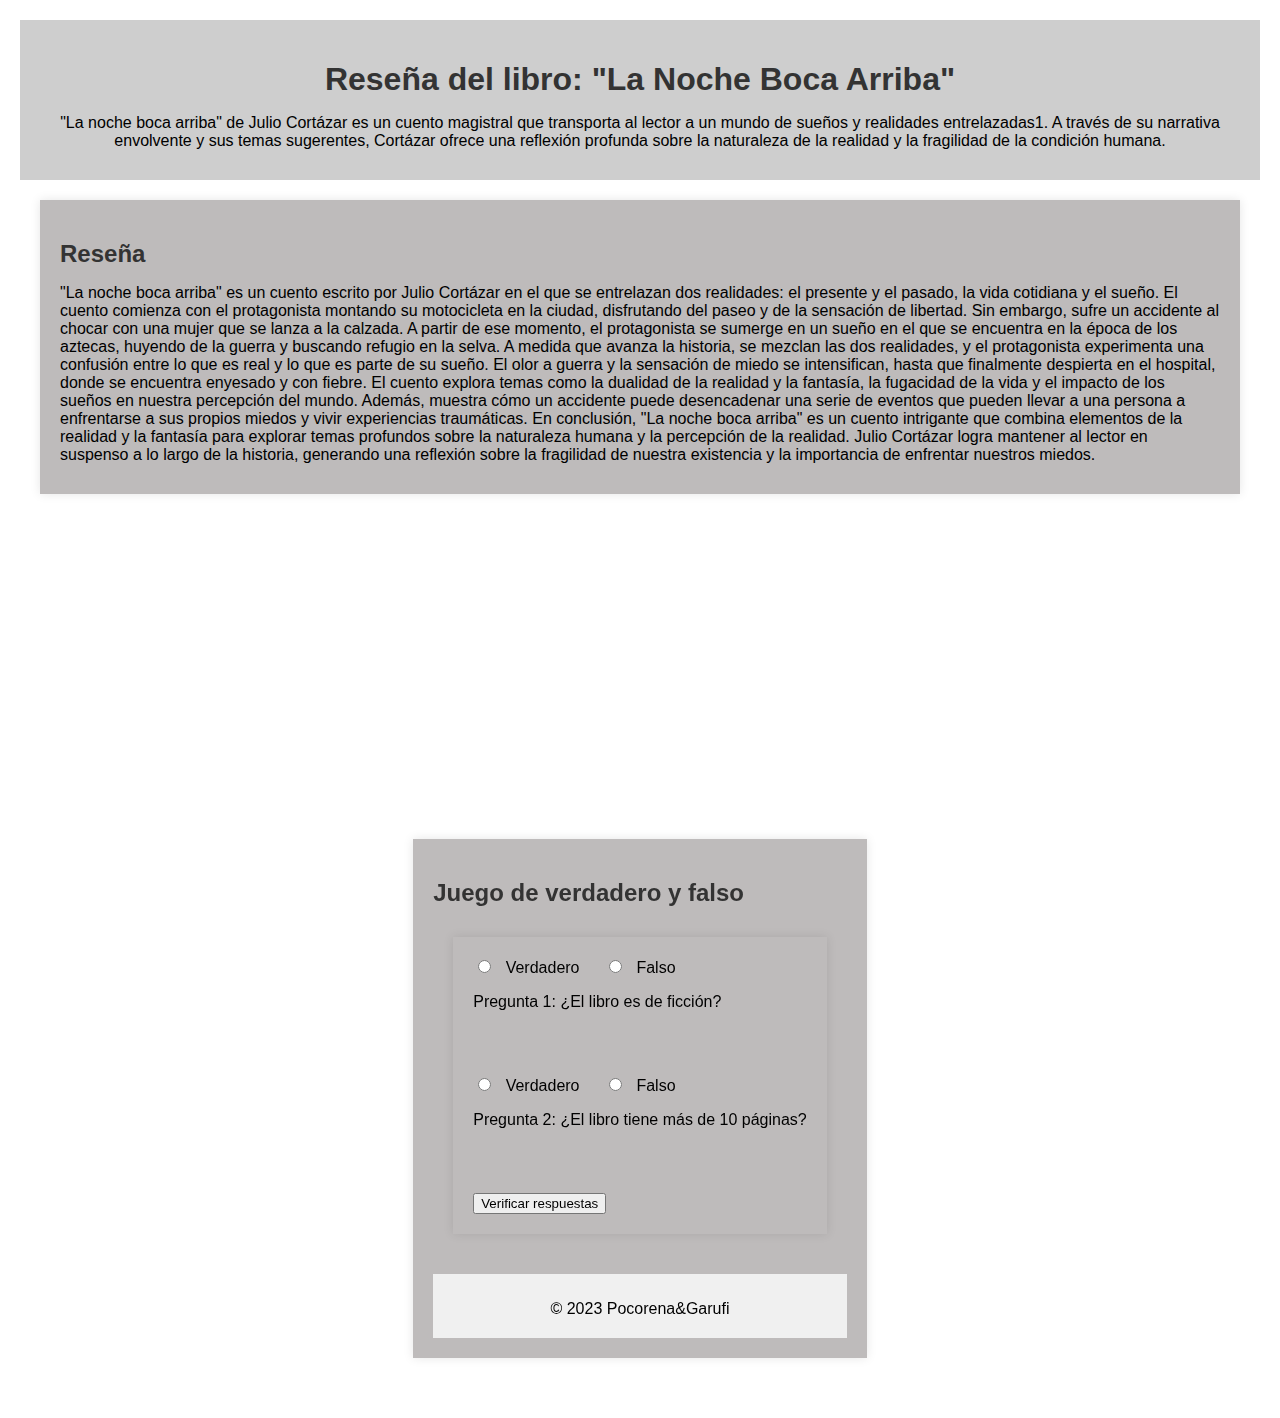
==== index.html @ 081876e1 "Update and rename pocorena.html to index.html" ====
<!DOCTYPE html>
<html>
<head>
  <title>Reseña del libro: "La noche boca arriba"</title>
  <link rel="icon" href="https://th.bing.com/th/id/OIP.R2APZRAezwBv3xjBXGAeAQHaE7?rs=1&pid=ImgDetMain">
  <style>
    body {
      font-family: Arial, sans-serif;
      margin: 20px;
    }
    
    header {
      background-color: #cecece;
      padding: 20px;
      text-align: center;
    }
    
    main {
      display: flex;
      flex-direction: column;
      align-items: center;
      padding: 20px;
    }
    
    section {
      background-color: #bebbbb;
      padding: 20px;
      margin-bottom: 20px;
      box-shadow: 0 0 10px rgba(0, 0, 0, 0.1);
    }
    
    h1, h2 {
      color: #333;
      margin-bottom: 10px;
    }
    
    ul {
      list-style: none;
      padding: 0;
      margin: 0;
    }
    
    li {
      margin-bottom: 20px;
    }
    
    input[type="radio"] {
      margin-right: 10px;
    }
    
    label {
      margin-right: 20px;
    }
    
    p {
      margin-bottom: 10px;
    }
    
    footer {
      background-color: #f0f0f0;
      padding: 10px;
      text-align: center;
      clear: both;
    }
    
    .correct {
      background-color: #c6efce;
      padding: 10px;
      border-radius: 10px;
    }
    
    .incorrect {
      background-color: #f7cac9;
      padding: 10px;
      border-radius: 10px;
    }
  </style>
</head>
<body>
  <body background="https://th.bing.com/th/id/OIP.hNAlIE1tbFel-1ITXkyJzgHaEo?rs=1&pid=ImgDetMain">
  <header>
    <h1>Reseña del libro: "La Noche Boca Arriba"</h1>
  <p>"La noche boca arriba" de Julio Cortázar es un cuento magistral que transporta al lector a un mundo de sueños y realidades entrelazadas1. A través de su narrativa envolvente y sus temas sugerentes, Cortázar ofrece una reflexión profunda sobre la naturaleza de la realidad y la fragilidad de la condición humana.</p>
  </header>

  <main>
    <section>
      <h2>Reseña</h2>
      <p>"La noche boca arriba" es un cuento escrito por Julio Cortázar en el que se entrelazan dos realidades: el presente y el pasado, la vida cotidiana y el sueño.

        El cuento comienza con el protagonista montando su motocicleta en la ciudad, disfrutando del paseo y de la sensación de libertad. Sin embargo, sufre un accidente al chocar con una mujer que se lanza a la calzada. A partir de ese momento, el protagonista se sumerge en un sueño en el que se encuentra en la época de los aztecas, huyendo de la guerra y buscando refugio en la selva.
        
        A medida que avanza la historia, se mezclan las dos realidades, y el protagonista experimenta una confusión entre lo que es real y lo que es parte de su sueño. El olor a guerra y la sensación de miedo se intensifican, hasta que finalmente despierta en el hospital, donde se encuentra enyesado y con fiebre.
        
        El cuento explora temas como la dualidad de la realidad y la fantasía, la fugacidad de la vida y el impacto de los sueños en nuestra percepción del mundo. Además, muestra cómo un accidente puede desencadenar una serie de eventos que pueden llevar a una persona a enfrentarse a sus propios miedos y vivir experiencias traumáticas.
        
        En conclusión, "La noche boca arriba" es un cuento intrigante que combina elementos de la realidad y la fantasía para explorar temas profundos sobre la naturaleza humana y la percepción de la realidad. Julio Cortázar logra mantener al lector en suspenso a lo largo de la historia, generando una reflexión sobre la fragilidad de nuestra existencia y la importancia de enfrentar nuestros miedos.
</p>
    </section>
    <iframe width="560" height="315" src="https://www.youtube.com/embed/jeqb2oN1Rm4?si=0TBrMPgRfJEMf1DV" title="YouTube video player" frameborder="0" allow="accelerometer; autoplay; clipboard-write; encrypted-media; gyroscope; picture-in-picture; web-share" referrerpolicy="strict-origin-when-cross-origin" allowfullscreen></iframe>
    <section>
      <h2>Juego de verdadero y falso</h2>
      <ul>
        <main>
          <section>
            <ul>
              <li data-correct="true">
                <input type="radio" id="vf1" name="q1" value="true">
                <label for="vf1">Verdadero</label>
                <input type="radio" id="vf2" name="q1" value="false">
                <label for="vf2">Falso</label>
                <p>Pregunta 1: ¿El libro es de ficción?</p>
                
                <iframe id="iframe-1" frameborder="0" width="100%" height="20px"></iframe>
              </li>
              <li data-correct="false">
                <input type="radio" id="vf3" name="q2" value="true">
                <label for="vf3">Verdadero</label>
                <input type="radio" id="vf4" name="q2" value="false">
                <label for="vf4">Falso</label>
                <p>Pregunta 2: ¿El libro tiene más de 10 páginas?</p>
                <iframe id="iframe-2" frameborder="0" width="100%" height="20px"></iframe>
              </li>
              <!-- Agrega más preguntas aquí -->
            </ul>
            <button id="verificar">Verificar respuestas</button>
          </section>
        </main>
        <footer>
          <p>&copy; 2023 Pocorena&Garufi</p>
        </footer>
        
        <style>
          iframe {
            border: none;
            border-radius: 10px;
            padding: 5px;
          }
        
          .correct iframe {
            background: #C6F7D0; /* Verde claro */
          }
        
          .incorrect iframe {
            background: #FFC5C5; /* Rojo claro */
          }
        </style>
        
        <script>
          const vfQuestions = document.querySelectorAll('li');
          const verificarButton = document.getElementById('verificar');
        
          verificarButton.addEventListener('click', () => {
            vfQuestions.forEach((question) => {
              const answer = question.querySelector('input[type="radio"]:checked');
              const correctAnswer = question.dataset.correct;
              const questionName = question.querySelector('input[type="radio"]').getAttribute('name');
              const iframe = question.querySelector('iframe');
        
              if (answer && answer.value === correctAnswer.toString()) {
                question.classList.add('correct');
                iframe.style.background = '#C6F7D0'; // Ilumina el iframe en verde
                console.log(`La respuesta a la pregunta ${questionName} es correcta`);
              } else {
                question.classList.add('incorrect');
                iframe.style.background = '#FFC5C5'; // Ilumina el iframe en rojo
                console.log(`La respuesta a la pregunta ${questionName} es incorrecta`);
              }
            });
          });
        </script>
</body>
</html>
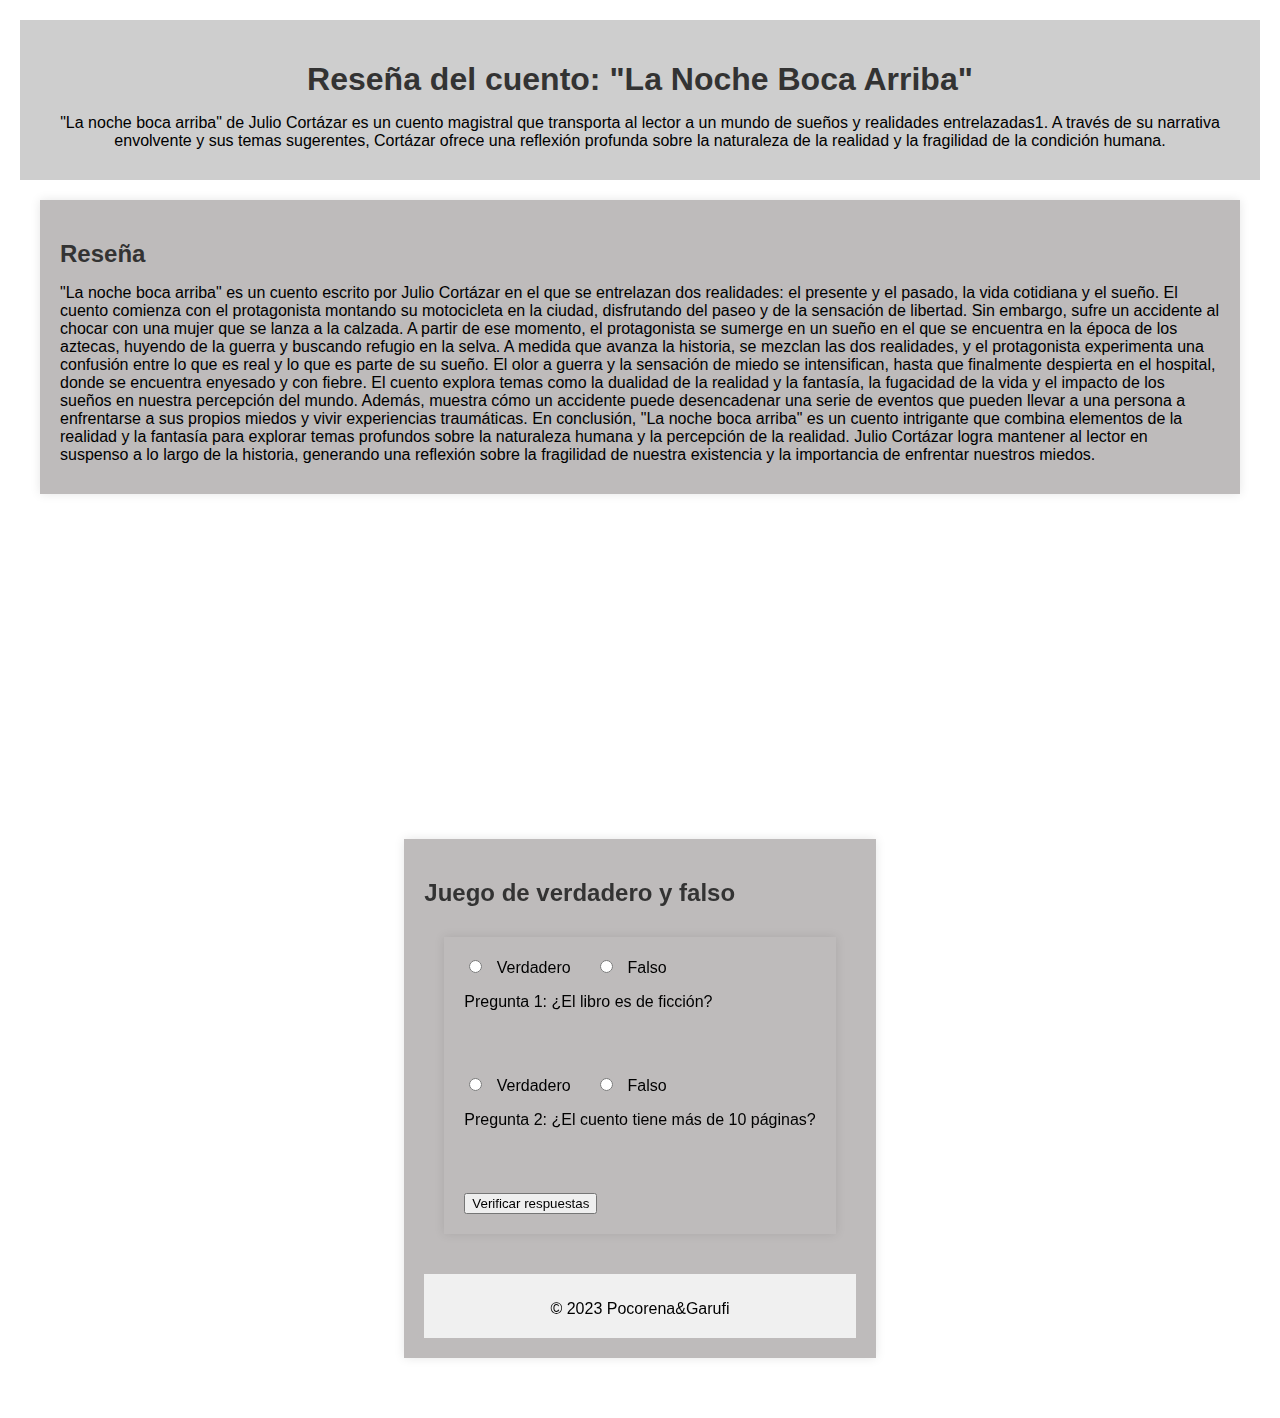
==== commit b32ebbd2: "Update index.html" ====
--- a/index.html
+++ b/index.html
@@ -1,7 +1,7 @@
 <!DOCTYPE html>
 <html>
 <head>
-  <title>Reseña del libro: "La noche boca arriba"</title>
+  <title>Reseña del cuentp: "La noche boca arriba"</title>
   <link rel="icon" href="https://th.bing.com/th/id/OIP.R2APZRAezwBv3xjBXGAeAQHaE7?rs=1&pid=ImgDetMain">
   <style>
     body {
@@ -79,7 +79,7 @@
 <body>
   <body background="https://th.bing.com/th/id/OIP.hNAlIE1tbFel-1ITXkyJzgHaEo?rs=1&pid=ImgDetMain">
   <header>
-    <h1>Reseña del libro: "La Noche Boca Arriba"</h1>
+    <h1>Reseña del cuento: "La Noche Boca Arriba"</h1>
   <p>"La noche boca arriba" de Julio Cortázar es un cuento magistral que transporta al lector a un mundo de sueños y realidades entrelazadas1. A través de su narrativa envolvente y sus temas sugerentes, Cortázar ofrece una reflexión profunda sobre la naturaleza de la realidad y la fragilidad de la condición humana.</p>
   </header>
 
@@ -118,7 +118,7 @@
                 <label for="vf3">Verdadero</label>
                 <input type="radio" id="vf4" name="q2" value="false">
                 <label for="vf4">Falso</label>
-                <p>Pregunta 2: ¿El libro tiene más de 10 páginas?</p>
+                <p>Pregunta 2: ¿El cuento tiene más de 10 páginas?</p>
                 <iframe id="iframe-2" frameborder="0" width="100%" height="20px"></iframe>
               </li>
               <!-- Agrega más preguntas aquí -->
